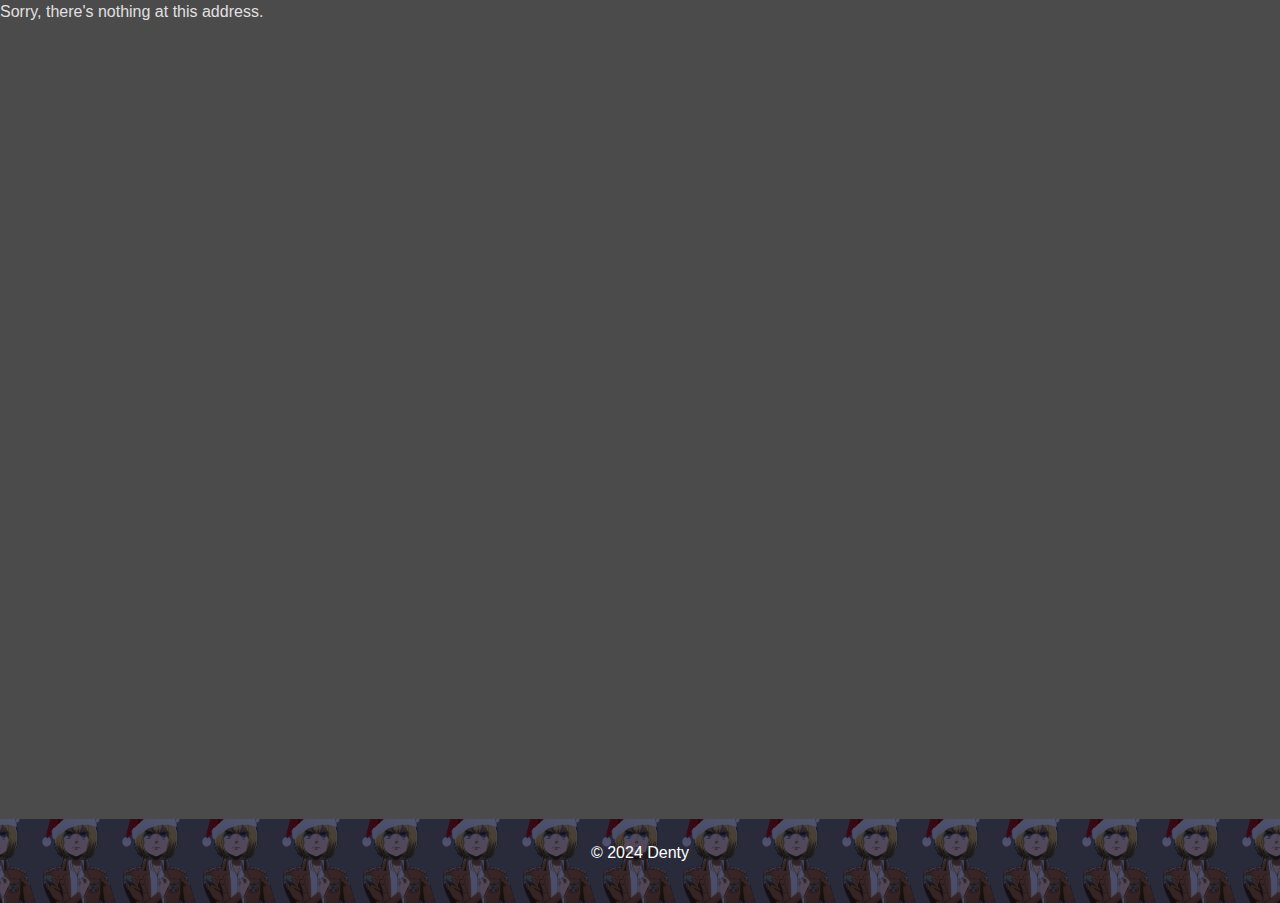
==== wwwroot/index.html @ 4a2d07b7 "hopefully this works" ====
<!DOCTYPE html>
<html lang="en">

<head>
    <!-- Primary Meta Tags -->
    <title>Denty - About Me</title>
    <meta name="title" content="Denty - About Me" />
    <meta name="description" content="My Portfolio" />
    <meta charset="utf-8" />
    <meta name="viewport" content="width=device-width, initial-scale=1.0" />
    <base href="/" />
    <!-- PWA and Icons -->
    <link href="manifest.webmanifest" rel="manifest" />
    <link rel="apple-touch-icon" sizes="512x512" href="icon-512.png" />
    <link rel="apple-touch-icon" sizes="192x192" href="icon-192.png" />
    <link rel="icon" type="image/png" href="favicon.png" />
    <!-- Stylesheets -->
    <link href="https://cdn.jsdelivr.net/npm/bootstrap@5.3.3/dist/css/bootstrap.min.css" rel="stylesheet" integrity="sha384-QWTKZyjpPEjISv5WaRU9OFeRpok6YctnYmDr5pNlyT2bRjXh0JMhjY6hW+ALEwIH" crossorigin="anonymous" />
    <!-- Custom and Framework Styles -->
    <link rel="stylesheet" href="css/bootstrap/bootstrap.min.css" />
    <link href="css/app.css" rel="stylesheet" />
    <link href="ghp-app.styles.css" rel="stylesheet" />
    <link href="_content/Blazorise.Icons.FontAwesome/v6/css/all.min.css" rel="stylesheet" />
    <link href="_content/Blazorise/blazorise.css" rel="stylesheet" />
    <link href="_content/Blazorise.Bootstrap5/blazorise.bootstrap5.css" rel="stylesheet" />
    <!-- Simple View Tracking -->
    <script data-goatcounter="https://031606.goatcounter.com/count" async src="//gc.zgo.at/count.js"></script>
</head>

<body>
    <div id="app">
        <div style="position:absolute; top:30vh; width:100%; text-align:center">
            <div style="display:flex; gap:10px; justify-content:center; align-items:center">
                <div style="color: snow" class="spinner-border" role="status"></div>
                <div style="color: snow">
                    <h2>The application is loading...</h2>
                </div>
                <div style="height: 150px;">
                    <img src="img/loadingImg.png" width="150" height="150" />
                </div>
            </div>
        </div>
    </div>

    <div id="blazor-error-ui">
        An unhandled error has occurred.
        <a href="" class="reload">Reload</a>
        <a class="dismiss">🗙</a>
    </div>
    <script src="_framework/blazor.webassembly.js"></script>

    <script src="sw-registrator.js"></script>
</body>

</html>
---- wwwroot/css/app.css ----
:root {
    --bg-color: #4b4b4b; /* Dark gray background */
    --text-color: #e0e0e0; /* Light gray text */
    --secondary-color: #3c3c3c; /* Slightly lighter gray for panels or cards */
    --accent-color: #4caf50; /* Accent color (green, can be changed) */
    --button-bg-color: #4c4c4c; /* Medium gray for buttons */
    --button-text-color: #ffffff; /* White text on buttons */
}

html, body {
    font-family: 'Helvetica Neue', Helvetica, Arial, sans-serif;
    background-color: var(--bg-color);
    color: var(--text-color);
}


h1:focus {
    outline: none;
}


a, .btn-link {
    color: var(--accent-color);
}

.btn-primary {
    background-color: var(--button-bg-color);
    color: var(--button-text-color);
    border-color: #1861ac;
}

.btn:focus, .btn:active:focus, .btn-link.nav-link:focus, .form-control:focus, .form-check-input:focus {
  box-shadow: 0 0 0 0.1rem white, 0 0 0 0.25rem #258cfb;
}

.content {
    padding-top: 1.1rem;
}

.valid.modified:not([type=checkbox]) {
    outline: 1px solid #26b050;
}

.invalid {
    outline: 1px solid red;
}

.validation-message {
    color: red;
}

#blazor-error-ui {
    background: lightyellow;
    bottom: 0;
    box-shadow: 0 -1px 2px rgba(0, 0, 0, 0.2);
    display: none;
    left: 0;
    padding: 0.6rem 1.25rem 0.7rem 1.25rem;
    position: fixed;
    width: 100%;
    z-index: 1000;
}

    #blazor-error-ui .dismiss {
        cursor: pointer;
        position: absolute;
        right: 0.75rem;
        top: 0.5rem;
    }

.blazor-error-boundary {
    background: url([data-uri]) no-repeat 1rem/1.8rem, #b32121;
    padding: 1rem 1rem 1rem 3.7rem;
    color: white;
}

    .blazor-error-boundary::after {
        content: "An error has occurred."
    }

.loading-progress {
    position: relative;
    display: block;
    width: 8rem;
    height: 8rem;
    margin: 20vh auto 1rem auto;
}

    .loading-progress circle {
        fill: none;
        stroke: #e0e0e0;
        stroke-width: 0.6rem;
        transform-origin: 50% 50%;
        transform: rotate(-90deg);
    }

        .loading-progress circle:last-child {
            stroke: #1b6ec2;
            stroke-dasharray: calc(3.141 * var(--blazor-load-percentage, 0%) * 0.8), 500%;
            transition: stroke-dasharray 0.05s ease-in-out;
        }

.loading-progress-text {
    position: absolute;
    text-align: center;
    font-weight: bold;
    inset: calc(20vh + 3.25rem) 0 auto 0.2rem;
}

    .loading-progress-text:after {
        content: var(--blazor-load-percentage-text, "Loading");
    }

code {
    color: #c02d76;
}
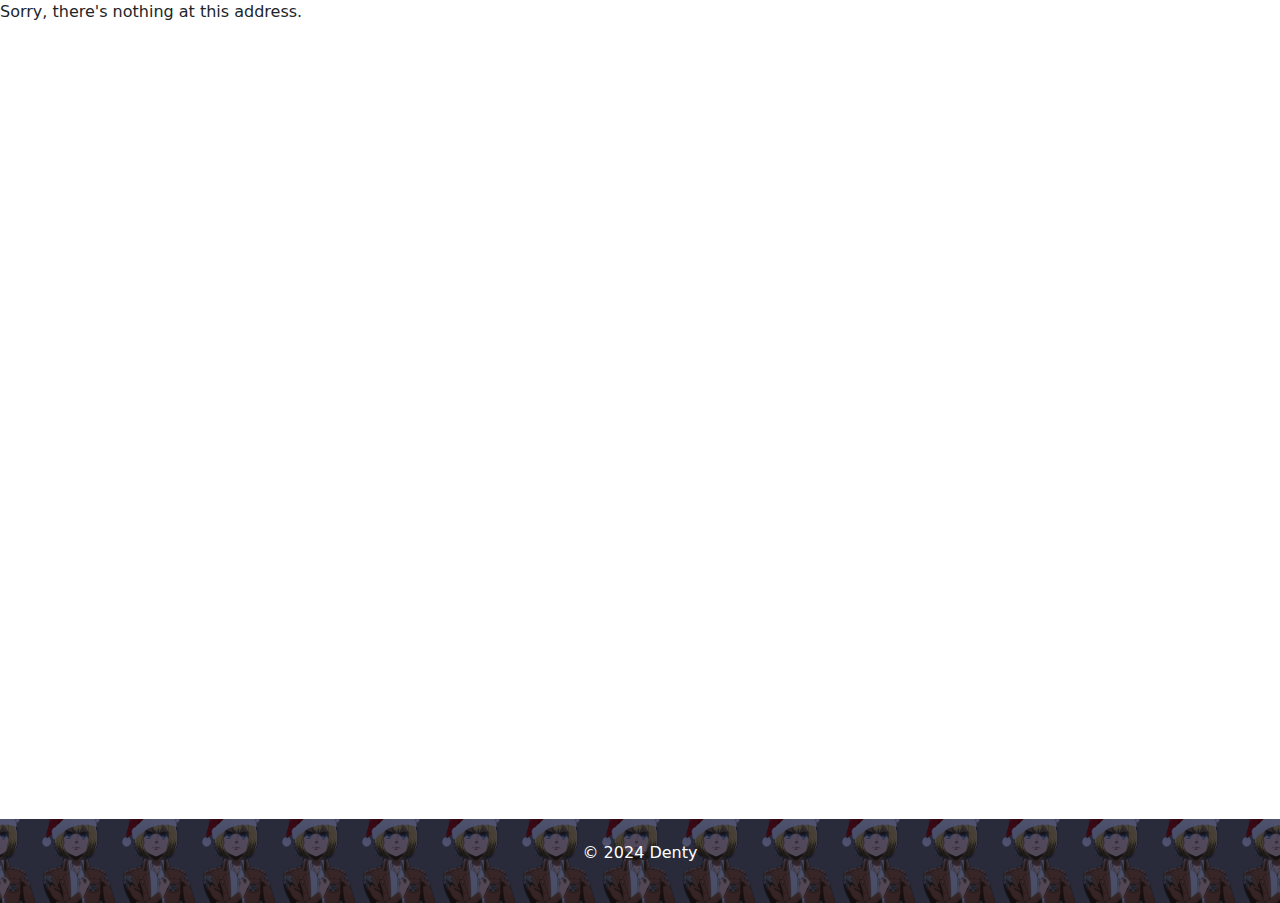
==== commit a63b3cd6: "whole lota stuff (just a bunch of backend stuff and mainly want to get new service worker out, so no" ====
--- a/wwwroot/index.html
+++ b/wwwroot/index.html
@@ -3,8 +3,8 @@
 
 <head>
     <!-- Primary Meta Tags -->
-    <title>Denty - About Me</title>
-    <meta name="title" content="Denty - About Me" />
+    <title>Denty</title>
+    <meta name="title" content="Denty" />
     <meta name="description" content="My Portfolio" />
     <meta charset="utf-8" />
     <meta name="viewport" content="width=device-width, initial-scale=1.0" />
@@ -14,30 +14,27 @@
     <link rel="apple-touch-icon" sizes="512x512" href="icon-512.png" />
     <link rel="apple-touch-icon" sizes="192x192" href="icon-192.png" />
     <link rel="icon" type="image/png" href="favicon.png" />
-    <!-- Stylesheets -->
-    <link href="https://cdn.jsdelivr.net/npm/bootstrap@5.3.3/dist/css/bootstrap.min.css" rel="stylesheet" integrity="sha384-QWTKZyjpPEjISv5WaRU9OFeRpok6YctnYmDr5pNlyT2bRjXh0JMhjY6hW+ALEwIH" crossorigin="anonymous" />
     <!-- Custom and Framework Styles -->
-    <link rel="stylesheet" href="css/bootstrap/bootstrap.min.css" />
-    <link href="css/app.css" rel="stylesheet" />
+    <link href="_content/MudBlazor/MudBlazor.min.css" rel="stylesheet" />
+    <link href="https://fonts.googleapis.com/css?family=Roboto:300,400,500,700&display=swap" rel="stylesheet" />
     <link href="ghp-app.styles.css" rel="stylesheet" />
-    <link href="_content/Blazorise.Icons.FontAwesome/v6/css/all.min.css" rel="stylesheet" />
-    <link href="_content/Blazorise/blazorise.css" rel="stylesheet" />
-    <link href="_content/Blazorise.Bootstrap5/blazorise.bootstrap5.css" rel="stylesheet" />
     <!-- Simple View Tracking -->
     <script data-goatcounter="https://031606.goatcounter.com/count" async src="//gc.zgo.at/count.js"></script>
+
+    <link href="css/Loading.css" rel="stylesheet" />
 </head>
+
 
 <body>
     <div id="app">
-        <div style="position:absolute; top:30vh; width:100%; text-align:center">
-            <div style="display:flex; gap:10px; justify-content:center; align-items:center">
-                <div style="color: snow" class="spinner-border" role="status"></div>
+        <div id="loading-screen" style="height:100%; width:100%; margin:0; position:fixed; background-color:rgba(26,26,39,1)">
+            <div style="display: flex; justify-content: center; align-items:center; height:100%; width:100%">
                 <div style="color: snow">
-                    <h2>The application is loading...</h2>
+                    <h1 style="font-family:Roboto">The application is loading...</h1>
                 </div>
-                <div style="height: 150px;">
-                    <img src="img/loadingImg.png" width="150" height="150" />
-                </div>
+                <svg xmlns="http://www.w3.org/2000/svg" height="150" viewBox="0 0 211 226">
+                    <image id="image0" width="211" height="226" x="0" y="0" xlink:href="[data-uri]" />
+                </svg>
             </div>
         </div>
     </div>
@@ -47,9 +44,22 @@
         <a href="" class="reload">Reload</a>
         <a class="dismiss">🗙</a>
     </div>
+
+    <script>
+        window.registerForUpdateAvailableNotification = (callback) => {
+            if ('serviceWorker' in navigator) {
+                navigator.serviceWorker.addEventListener('controllerchange', () => {
+                    callback();
+                });
+            }
+        };
+    </script>
+
+    <environment names="Development">
+        <script src="_framework/aspnetcore-browser-refresh.js"></script>
+    </environment>
     <script src="_framework/blazor.webassembly.js"></script>
-
     <script src="sw-registrator.js"></script>
+    <script src="_content/MudBlazor/MudBlazor.min.js"></script>
 </body>
-
 </html>--- a/wwwroot/css/Loading.css
+++ b/wwwroot/css/Loading.css
@@ -0,0 +1,45 @@
+﻿#loadingscreen {
+    position: fixed;
+    top: 0;
+    left: 0;
+    width: 100%;
+    height: 100%;
+    background-color: #4b4b4b;
+    z-index: 1000;
+    display: flex;
+    justify-content: center;
+    align-items: center;
+}
+
+.loading-progress {
+    position: relative;
+    display: block;
+    width: 8rem;
+    height: 8rem;
+    margin: 20vh auto 1rem auto;
+}
+
+    .loading-progress circle {
+        fill: none;
+        stroke: #e0e0e0;
+        stroke-width: 0.6rem;
+        transform-origin: 50% 50%;
+        transform: rotate(-90deg);
+    }
+
+        .loading-progress circle:last-child {
+            stroke: #1b6ec2;
+            stroke-dasharray: calc(3.141 * var(--blazor-load-percentage, 0) * 0.8), 500%;
+            transition: stroke-dasharray 0.05s ease-in-out;
+        }
+
+.loading-progress-text {
+    position: absolute;
+    text-align: center;
+    font-weight: bold;
+    inset: calc(20vh + 3.25rem) 0 auto 0.2rem;
+}
+
+    .loading-progress-text:after {
+        content: var(--blazor-load-percentage-text, "Loading");
+    }
